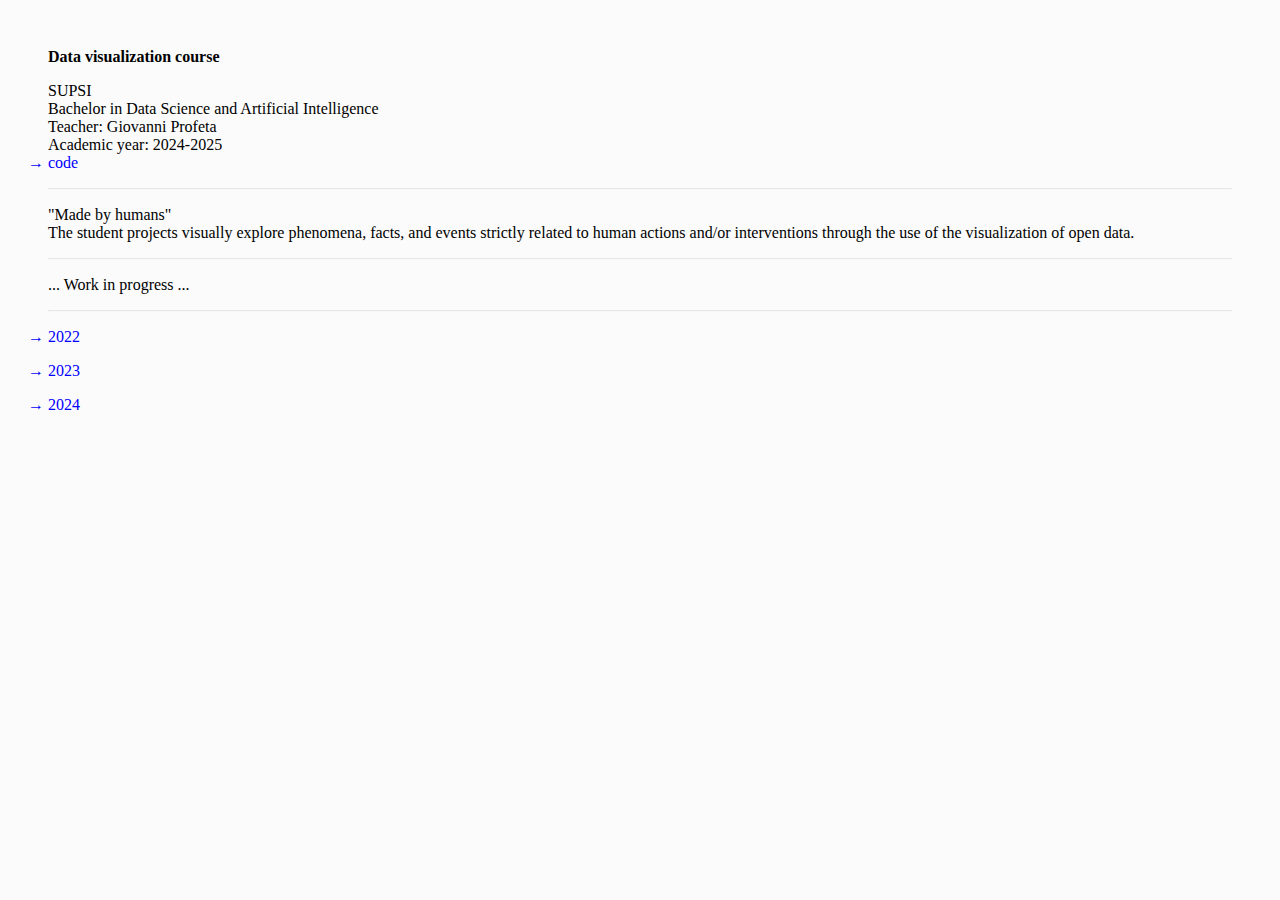
==== index.html @ 00eb6729 "first commit" ====
<!DOCTYPE html>
<html>
	<head>
		<meta charset="utf-8">
		<title>Data visualization course | SUPSI</title>
		<meta name="description"content="Data visualization course, SUPSI">
		<meta name="author" content="Bachelor in Data Science and Artificial Intelligence">
		<meta name="viewport" content="width=device-width, initial-scale=1">
		<!-- allow webpage to be run in full-screen mode -->
		<meta name="mobile-web-app-capable" content="yes">
		<meta name="apple-mobile-web-app-capable" content="yes">
		<!-- set nav bar color -->
		<meta name="theme-color" content="black"> <!-- Chrome, Firefox OS and Opera -->
		<meta name="msapplication-navbutton-color" content="black"> <!-- Windows Phone -->
		<meta name="apple-mobile-web-app-status-bar-style" content="black"> <!-- iOS Safari -->
		<link type="text/css" rel="stylesheet" href="assets/style/style.css">
		<script src="assets/script/menu.js"></script>
	</head>
	<body>
		<h1>Data visualization course</h1>
		<p>
			SUPSI<br>
			Bachelor in Data Science and Artificial Intelligence<br/>
			Teacher: Giovanni Profeta<br/>
			Academic year: 2024-2025<br/>
			<a class="link" href="https://github.com/dataviz-supsi/2024">code</a>
		</p>
		<hr>
		<p>
			"Made by humans"<br/>
			The student projects visually explore phenomena, facts, and events strictly related to human actions and/or interventions through the use of the visualization of open data.
		</p>

		<hr>

		<ul>
			<li>
				... Work in progress ...
			</li>
			<!-- <li><a href="https://giux81.github.io/caraccidents/" class="project">
				<span class="author">Gianmarco Cesari, Federico Donghi, Giulio Ghiro</span>
				<span class="name">Human and car, marriage or funeral?</span>
			</a></li> -->
		<hr>
		<footer>
            <ul id="menu"></ul>
        </footer>

	</body>

<!-- 	<script type="text/javascript">

		document.addEventListener('keypress', (event) => {

			let key = event.key;
			let url = "docu/";

			if (key >= 1 && key <= 6){
				url += '0' + key.toString(2) + '.pdf'
				window.open(url);
			}
			
		});

	</script> -->
</html>
---- assets/style/style.css ----
html {
  box-sizing: border-box;
}
*, *:before, *:after {
  box-sizing: inherit;
}
body {
	background-color: #fbfbfb;
	margin:3em;
	font-size: 16px;
	font-family: "Times New Roman", Serif;
}
a{
	text-decoration: none;
	color:blue;
}
a:hover{
	text-decoration: underline;
}
ul{
	margin:0;
	padding: 0;
	list-style: none;
}

li {
	margin-bottom: 1em;
}
.project {
	display: flex;
	justify-content: flex-start;
	width: 100%;
}
.author, .name{
	width: 450px;
}
h1{
	font-size:  1rem;
	margin: 0 0 1em;
}
h2{
	font-size:  1rem;
	margin: 0 0 1em;
}
p{
	margin:0;
}
footer{
	margin:0 0 0 0;
}
.link {
	margin-left: -1.25em;
}
.link:before {
	display: inline-block;
	width: 1.25em;
	content: "→";
}
hr{
	opacity: 0.2;
	margin:1em 0 1em 0;
}
@media only screen and (max-width: 600px) {
	.project {
		display: block;
	}
	.author, .name{
		display: block;
		width: 100%;
	}
}
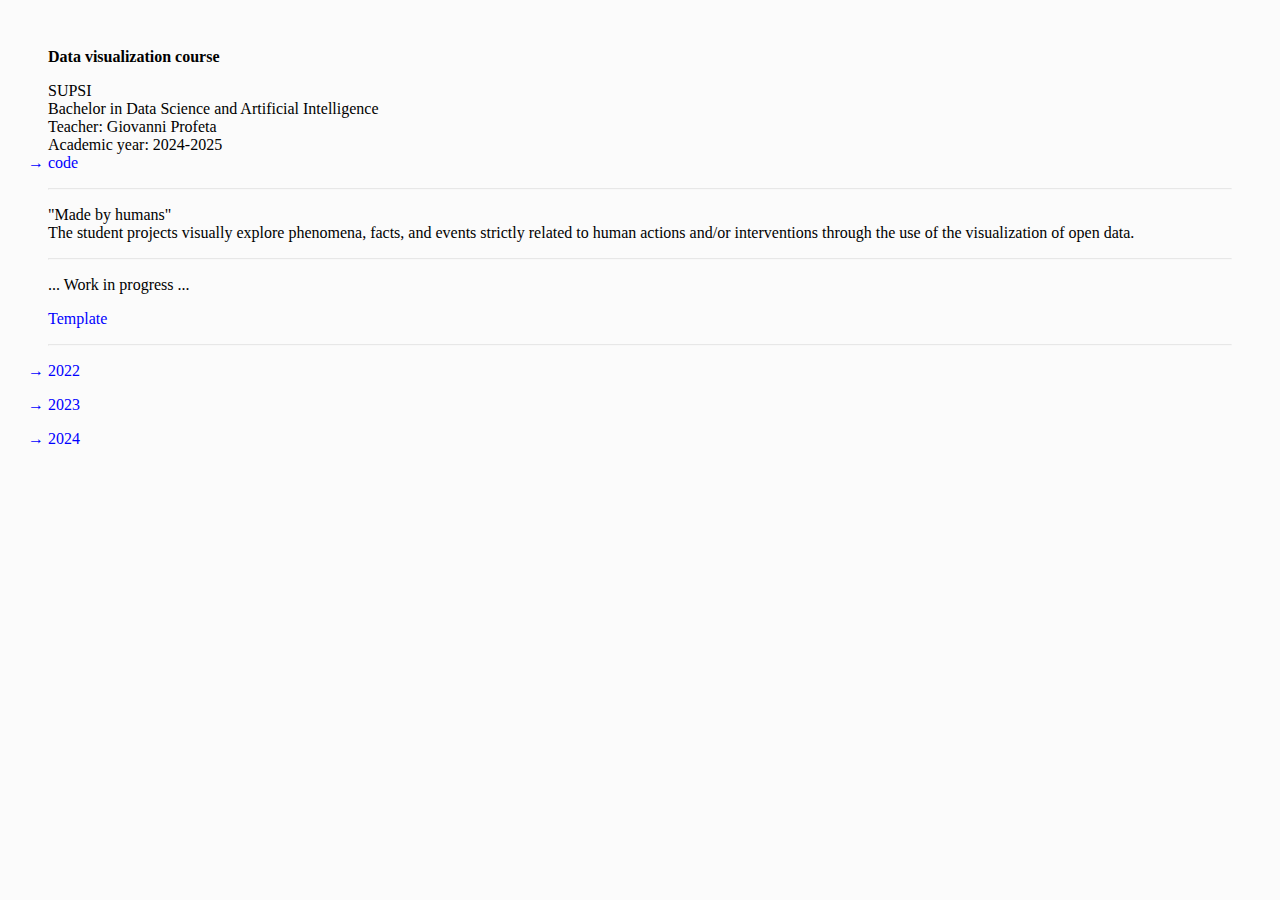
==== commit f0602e66: "add the template" ====
--- a/index.html
+++ b/index.html
@@ -37,6 +37,9 @@
 			<li>
 				... Work in progress ...
 			</li>
+			<li>
+				<a href="template">Template</a>
+			</li>
 			<!-- <li><a href="https://giux81.github.io/caraccidents/" class="project">
 				<span class="author">Gianmarco Cesari, Federico Donghi, Giulio Ghiro</span>
 				<span class="name">Human and car, marriage or funeral?</span>
